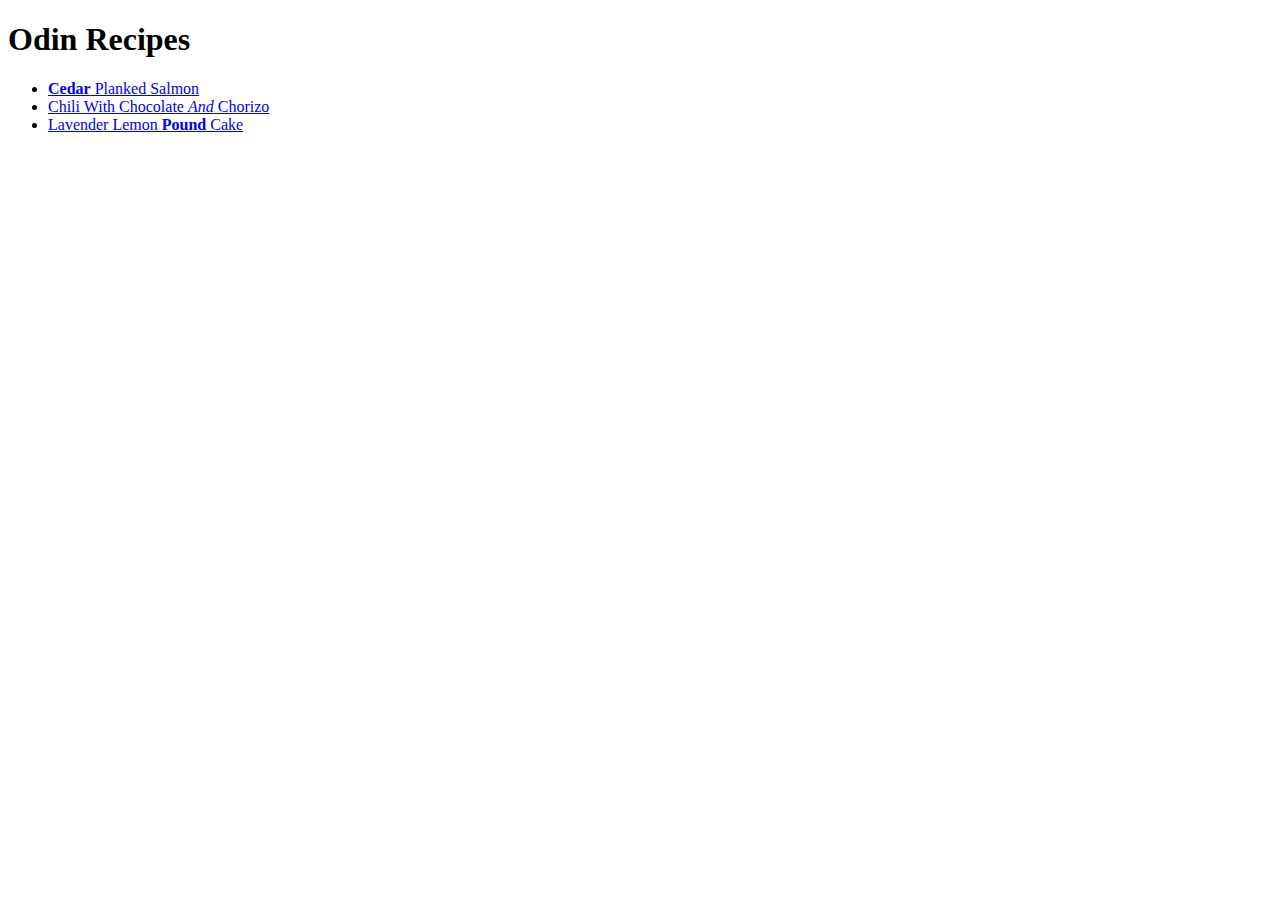
==== index.html @ 1ba2b77a "Add html page for pound cake recipe with img" ====
<!DOCTYPE html>
<html lang="en">
  <head>
    <meta charset="UTF-8" />
    <meta http-equiv="X-UA-Compatible" content="IE=edge" />
    <meta name="viewport" content="width=device-width, initial-scale=1.0" />
    <title>Document</title>
  </head>
  <body>
    <heading> <h1>Odin Recipes</h1></heading>
    <ul>
      <li>
        <a href="recipes/salmon.html"><strong>Cedar</strong> Planked Salmon</a>
      </li>
      <li>
        <a href="recipes/chili.html"
          >Chili With Chocolate <em>And</em> Chorizo</a
        >
      </li>
      <li>
        <a href="recipes/lavender_lemon_pound_cake.html"
          >Lavender Lemon <strong>Pound</strong> Cake</a
        >
      </li>
    </ul>
  </body>
</html>
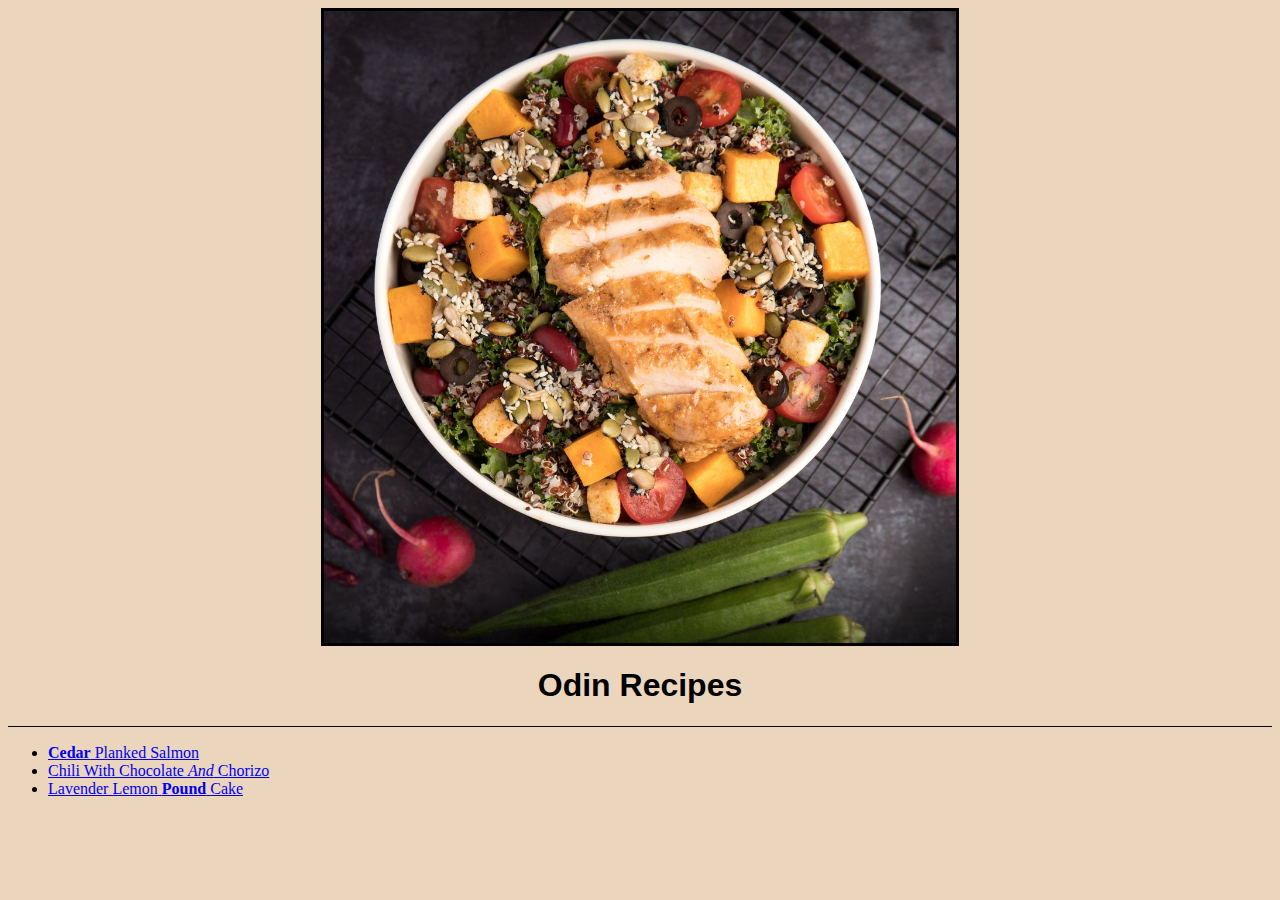
==== commit c2481c8b: "Add index page img, styling." ====
--- a/index.html
+++ b/index.html
@@ -5,9 +5,14 @@
     <meta http-equiv="X-UA-Compatible" content="IE=edge" />
     <meta name="viewport" content="width=device-width, initial-scale=1.0" />
     <title>Document</title>
+    <link rel="stylesheet" href="style.css" />
   </head>
-  <body>
+  <body id="index_body">
+    <div> <img id="chicken_salad" src="recipes/images/chicken_bowl.jpg" "alt= A picture of grilled
+      chicken salad"></div>
+   
     <heading> <h1>Odin Recipes</h1></heading>
+    <hr class="header">
     <ul>
       <li>
         <a href="recipes/salmon.html"><strong>Cedar</strong> Planked Salmon</a>
--- a/style.css
+++ b/style.css
@@ -0,0 +1,23 @@
+#index_body {
+  background-color: rgb(235, 214, 189);
+}
+h1 {
+  text-align: center;
+  font-family: cursive, sans-serif;
+}
+.header {
+  display: block;
+  height: 1px;
+  border: 0;
+  border-top: 1px solid rgb(9, 9, 9);
+}
+
+
+#chicken_salad {
+  display: block;
+  width: 50%;
+  height: auto;
+  margin-left: auto;
+  margin-right: auto;
+  border: solid 3px;
+}
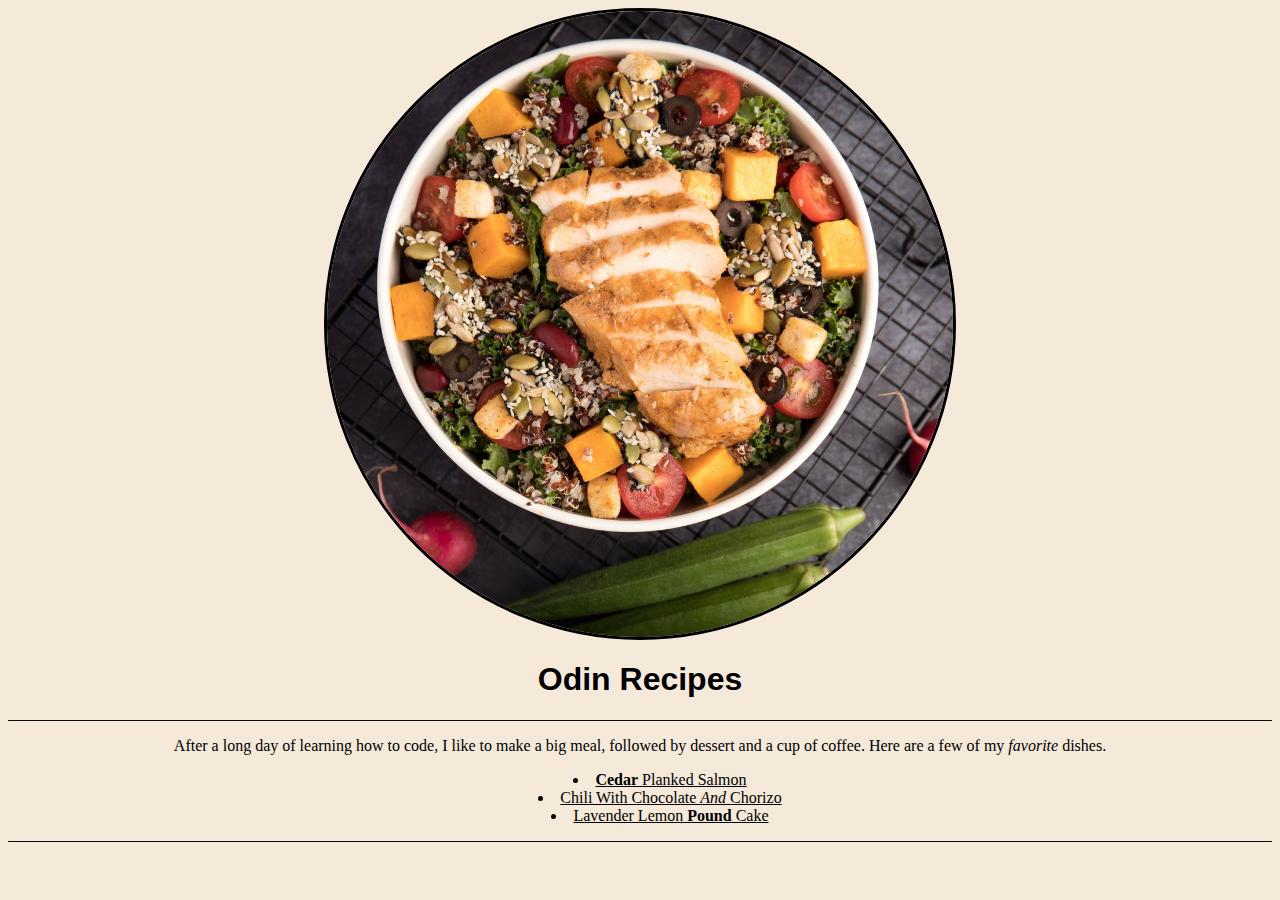
==== commit fecfb750: "Add more styling to all pages" ====
--- a/index.html
+++ b/index.html
@@ -4,29 +4,48 @@
     <meta charset="UTF-8" />
     <meta http-equiv="X-UA-Compatible" content="IE=edge" />
     <meta name="viewport" content="width=device-width, initial-scale=1.0" />
-    <title>Document</title>
+    <title>Odin_Recipes
+      
+    </title>
     <link rel="stylesheet" href="style.css" />
+    <style>
+      p {
+        text-align: center;
+      }
+    </style>
   </head>
   <body id="index_body">
-    <div> <img id="chicken_salad" src="recipes/images/chicken_bowl.jpg" "alt= A picture of grilled
-      chicken salad"></div>
-   
+    <div>
+      <img id="chicken_salad" src="recipes/images/chicken_bowl.jpg" "alt= A
+      picture of grilled chicken salad">
+    </div>
+
     <heading> <h1>Odin Recipes</h1></heading>
-    <hr class="header">
-    <ul>
-      <li>
-        <a href="recipes/salmon.html"><strong>Cedar</strong> Planked Salmon</a>
-      </li>
-      <li>
-        <a href="recipes/chili.html"
-          >Chili With Chocolate <em>And</em> Chorizo</a
-        >
-      </li>
-      <li>
-        <a href="recipes/lavender_lemon_pound_cake.html"
-          >Lavender Lemon <strong>Pound</strong> Cake</a
-        >
-      </li>
-    </ul>
+    <hr class="horizontal" />
+    <p>
+      After a long day of learning how to code, I like to make a big meal,
+      followed by dessert and a cup of coffee. Here are a few of my
+      <em>favorite</em> dishes.
+    </p>
+    <article class="recipes">
+      <ul>
+        <li>
+          <a href="recipes/salmon.html"
+            ><strong>Cedar</strong> Planked Salmon</a
+          >
+        </li>
+        <li>
+          <a href="recipes/chili.html"
+            >Chili With Chocolate <em>And</em> Chorizo</a
+          >
+        </li>
+        <li>
+          <a href="recipes/lavender_lemon_pound_cake.html"
+            >Lavender Lemon <strong>Pound</strong> Cake</a
+          >
+        </li>
+      </ul>
+    </article>
+    <hr class="horizontal">
   </body>
 </html>
--- a/style.css
+++ b/style.css
@@ -1,23 +1,48 @@
+* {
+  box-sizing: border-box;
+}
 #index_body {
-  background-color: rgb(235, 214, 189);
+  background-color: rgb(245, 233, 218);
 }
-h1 {
+h1,
+h2,
+h3 {
   text-align: center;
   font-family: cursive, sans-serif;
 }
-.header {
+div {
+  text-align: center;
+}
+.horizontal {
   display: block;
   height: 1px;
   border: 0;
   border-top: 1px solid rgb(9, 9, 9);
 }
 
-
-#chicken_salad {
+#chicken_salad,
+#salmon_pic,
+#chili_pic,
+#lemon_cake {
   display: block;
   width: 50%;
   height: auto;
   margin-left: auto;
   margin-right: auto;
   border: solid 3px;
+  border-radius: 50%;
 }
+
+a {
+  color: black;
+}
+a:hover {
+  color: brown;
+}
+.recipes {
+  text-align: center;
+}
+ul {
+  text-align: center;
+  list-style-position: inside;
+}
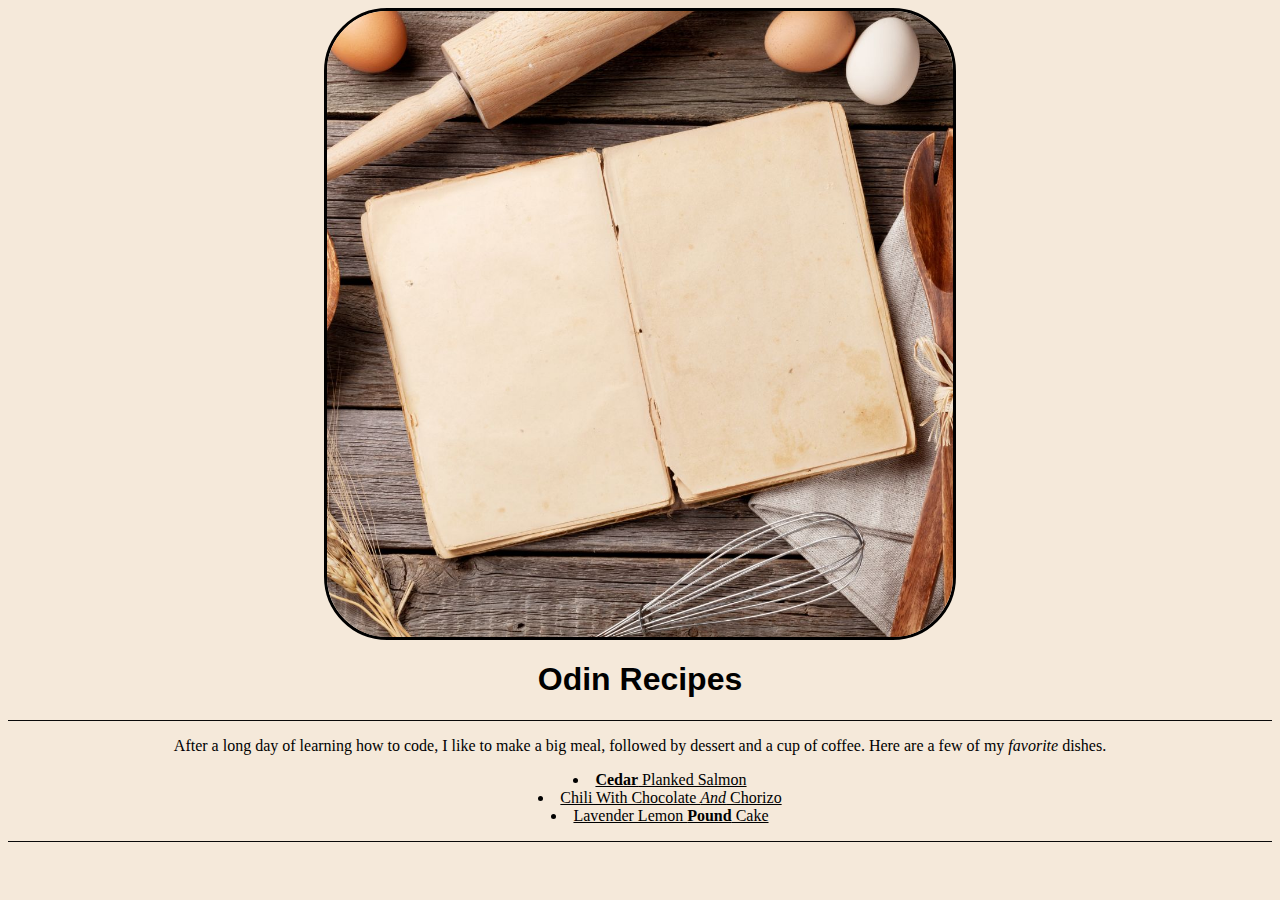
==== commit 54603eff: "Add style changes, import new recipe images." ====
--- a/index.html
+++ b/index.html
@@ -16,7 +16,7 @@
   </head>
   <body id="index_body">
     <div>
-      <img id="chicken_salad" src="recipes/images/chicken_bowl.jpg" "alt= A
+      <img id="recipes" src="recipes/images/recipes.jpg" "alt= A
       picture of grilled chicken salad">
     </div>
 
--- a/style.css
+++ b/style.css
@@ -20,7 +20,7 @@
   border-top: 1px solid rgb(9, 9, 9);
 }
 
-#chicken_salad,
+#recipes,
 #salmon_pic,
 #chili_pic,
 #lemon_cake {
@@ -30,7 +30,7 @@
   margin-left: auto;
   margin-right: auto;
   border: solid 3px;
-  border-radius: 50%;
+  border-radius: 10%;
 }
 
 a {
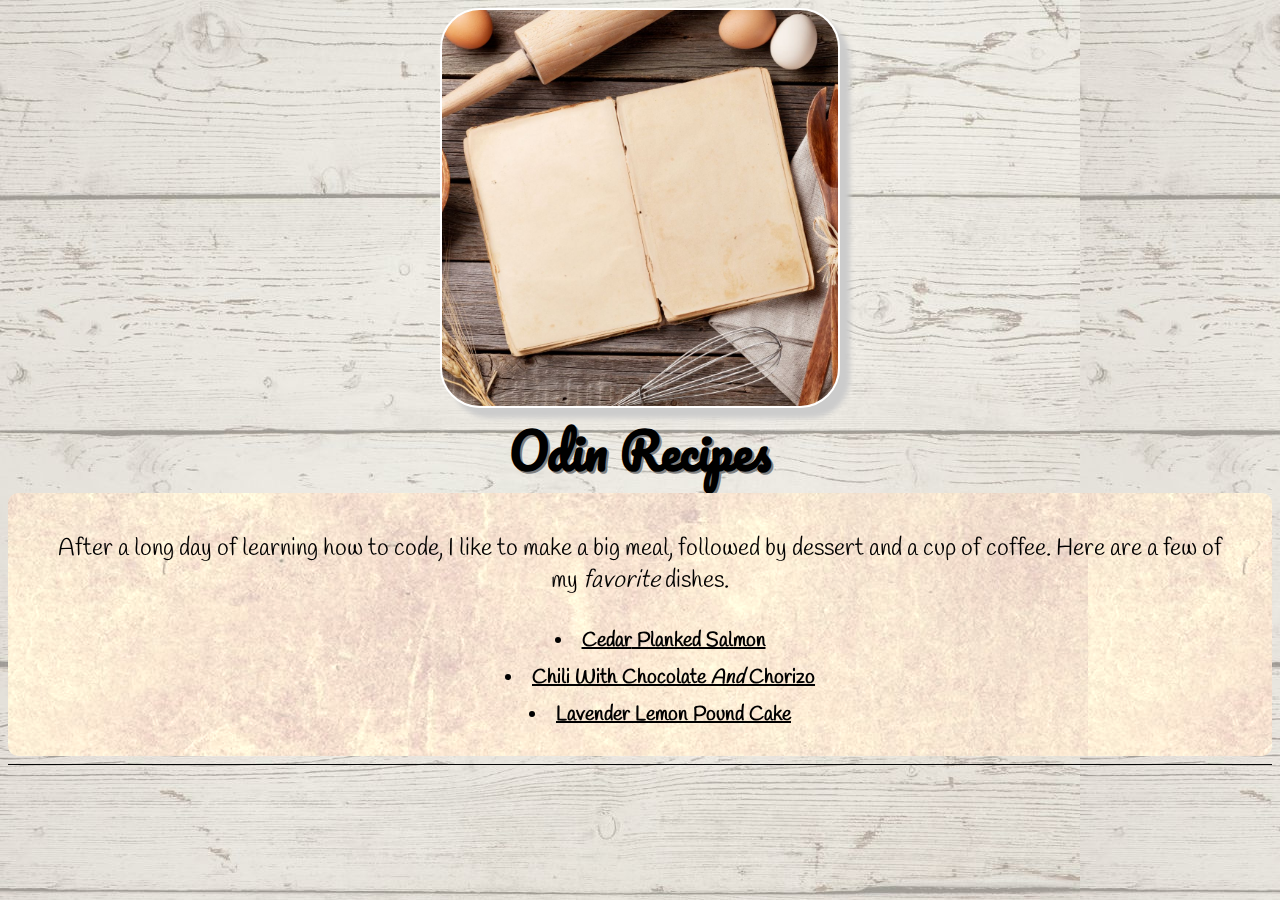
==== commit 9b1df4fa: "Add image shadows, paper element background" ====
--- a/index.html
+++ b/index.html
@@ -21,7 +21,7 @@
     </div>
 
     <heading> <h1>Odin Recipes</h1></heading>
-    <hr class="horizontal" />
+   <div class="paper">
     <p>
       After a long day of learning how to code, I like to make a big meal,
       followed by dessert and a cup of coffee. Here are a few of my
@@ -46,6 +46,7 @@
         </li>
       </ul>
     </article>
+    </div>
     <hr class="horizontal">
   </body>
 </html>
--- a/style.css
+++ b/style.css
@@ -1,14 +1,44 @@
+
+@import url('https://fonts.googleapis.com/css2?family=Pacifico&display=swap');
+@import url('https://fonts.googleapis.com/css2?family=Handlee&display=swap');
 * {
   box-sizing: border-box;
 }
-#index_body {
-  background-color: rgb(245, 233, 218);
+#index_body,
+#cake_body,
+#salmon_body,
+#chili_body {
+  background: url("recipes/images/recipe-background.jpg");
+  img
 }
-h1,
-h2,
-h3 {
+.paper{
+  border-radius: 10px;
+  padding:10px;
+  background: url("recipes/images/recipe-paper.jpg");
+  filter: sepia(20%);
+ 
+  
+}
+
+h1 {
   text-align: center;
-  font-family: cursive, sans-serif;
+  font-family: 'Pacifico', cursive;
+  font-size: 48px;
+  margin: 0;
+  text-shadow: 2px 2px gray;
+}
+h2,h3{  text-align: center;
+  font-family: 'Pacifico', cursive;
+  font-size: 28px;
+  margin: 0;
+  text-shadow: 2px 2px #ccc;
+
+}
+p{
+  font-family: 'Handlee', cursive;
+  font-size: x-large;
+  margin: 20px;
+  padding: 10px;
 }
 div {
   text-align: center;
@@ -23,13 +53,19 @@
 #recipes,
 #salmon_pic,
 #chili_pic,
-#lemon_cake {
+#lemon_cake
+ {
   display: block;
   width: 50%;
   height: auto;
   margin-left: auto;
   margin-right: auto;
-  border: solid 3px;
+  width: 400px;
+  height: 400px;
+  border:2px solid #fff;
+  box-shadow: 10px 10px 5px #ccc;
+  border-radius:25px;
+
   border-radius: 10%;
 }
 
@@ -37,12 +73,24 @@
   color: black;
 }
 a:hover {
-  color: brown;
+color: darkgoldenrod;
 }
 .recipes {
   text-align: center;
 }
-ul {
+ul,ol {
   text-align: center;
   list-style-position: inside;
+  font-size: 18px;
+  font-family: 'Handlee', cursive;
+  font-weight: bolder;
+
 }
+li{
+  margin:10px;
+  font-weight: bolder;
+  font-size: 20px;
+}
+img{
+ 
+}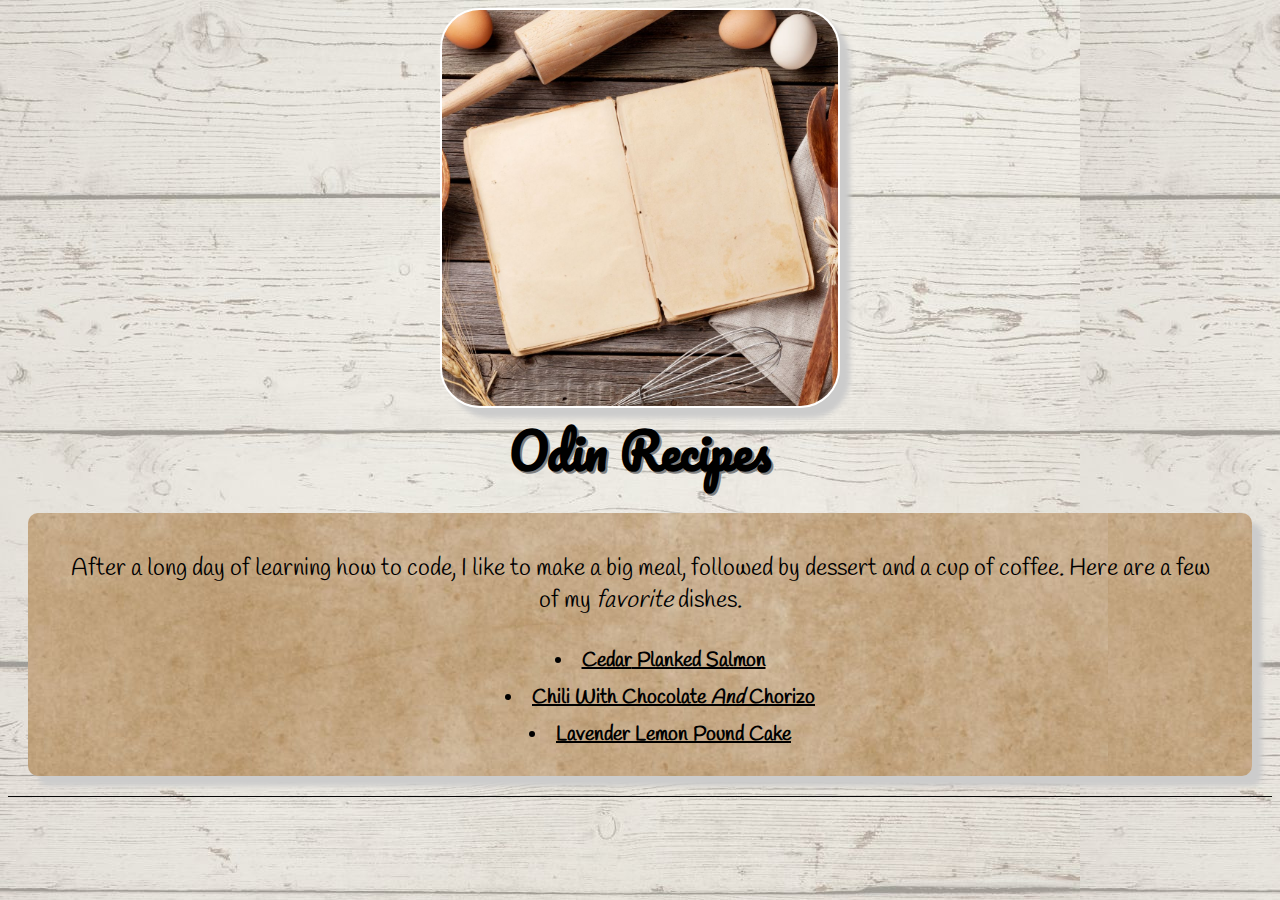
==== commit 7271a063: "Add css link fix for github." ====
--- a/index.html
+++ b/index.html
@@ -1,6 +1,7 @@
 <!DOCTYPE html>
 <html lang="en">
   <head>
+    
     <meta charset="UTF-8" />
     <meta http-equiv="X-UA-Compatible" content="IE=edge" />
     <meta name="viewport" content="width=device-width, initial-scale=1.0" />
--- a/style.css
+++ b/style.css
@@ -1,6 +1,5 @@
-
-@import url('https://fonts.googleapis.com/css2?family=Pacifico&display=swap');
-@import url('https://fonts.googleapis.com/css2?family=Handlee&display=swap');
+@import url("https://fonts.googleapis.com/css2?family=Pacifico&display=swap");
+@import url("https://fonts.googleapis.com/css2?family=Handlee&display=swap");
 * {
   box-sizing: border-box;
 }
@@ -9,36 +8,36 @@
 #salmon_body,
 #chili_body {
   background: url("recipes/images/recipe-background.jpg");
-  img
 }
-.paper{
+.paper {
   border-radius: 10px;
-  padding:10px;
-  background: url("recipes/images/recipe-paper.jpg");
-  filter: sepia(20%);
- 
-  
+  margin: 20px;
+  padding: 10px;
+  background: url("recipes/images/recipe-paper-2.jpg");
+  box-shadow: 10px 10px 5px #ccc;
 }
 
 h1 {
   text-align: center;
-  font-family: 'Pacifico', cursive;
+  font-family: "Pacifico", cursive;
   font-size: 48px;
   margin: 0;
   text-shadow: 2px 2px gray;
 }
-h2,h3{  text-align: center;
-  font-family: 'Pacifico', cursive;
+h2,
+h3 {
+  text-align: center;
+  font-family: "Pacifico", cursive;
   font-size: 28px;
   margin: 0;
   text-shadow: 2px 2px #ccc;
-
 }
-p{
-  font-family: 'Handlee', cursive;
-  font-size: x-large;
+p {
+  font-family: "Handlee", cursive;
   margin: 20px;
   padding: 10px;
+  font-size: 24px;
+  text-align: center;
 }
 div {
   text-align: center;
@@ -53,8 +52,7 @@
 #recipes,
 #salmon_pic,
 #chili_pic,
-#lemon_cake
- {
+#lemon_cake {
   display: block;
   width: 50%;
   height: auto;
@@ -62,9 +60,9 @@
   margin-right: auto;
   width: 400px;
   height: 400px;
-  border:2px solid #fff;
+  border: 2px solid #fff;
   box-shadow: 10px 10px 5px #ccc;
-  border-radius:25px;
+  border-radius: 25px;
 
   border-radius: 10%;
 }
@@ -73,24 +71,26 @@
   color: black;
 }
 a:hover {
-color: darkgoldenrod;
+  color: darkgoldenrod;
 }
 .recipes {
   text-align: center;
 }
-ul,ol {
+ul,
+ol {
   text-align: center;
   list-style-position: inside;
   font-size: 18px;
-  font-family: 'Handlee', cursive;
+  font-family: "Handlee", cursive;
   font-weight: bolder;
-
 }
-li{
-  margin:10px;
+li {
+  margin: 10px;
   font-weight: bolder;
   font-size: 20px;
 }
-img{
- 
-}+.footer {
+  text-align: center;
+  font-family: "Pacifico", cursive;
+  font-size: 18px;
+}
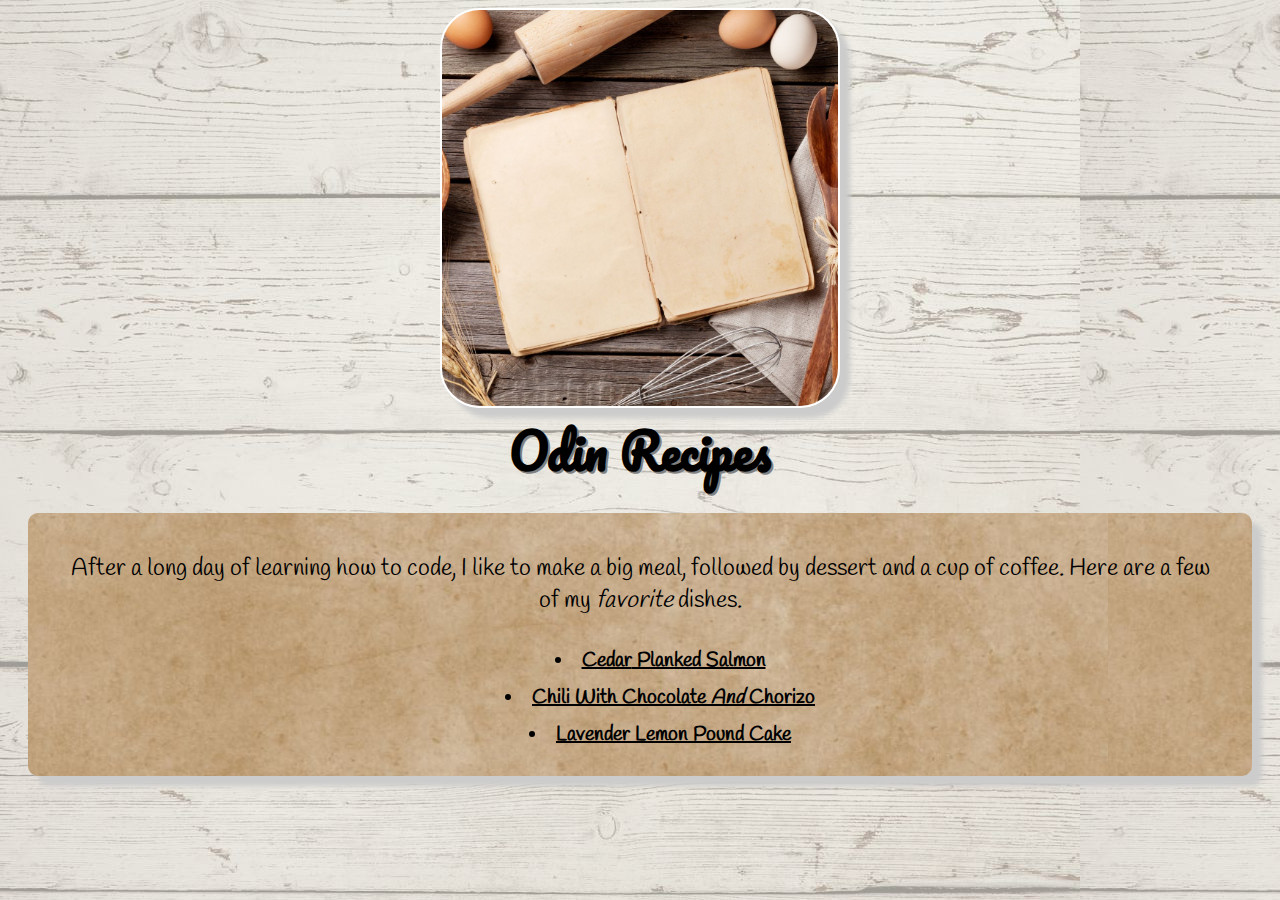
==== commit 7edfa527: "Add fix to return home link." ====
--- a/index.html
+++ b/index.html
@@ -1,13 +1,10 @@
 <!DOCTYPE html>
 <html lang="en">
   <head>
-    
     <meta charset="UTF-8" />
     <meta http-equiv="X-UA-Compatible" content="IE=edge" />
     <meta name="viewport" content="width=device-width, initial-scale=1.0" />
-    <title>Odin_Recipes
-      
-    </title>
+    <title>Odin_Recipes</title>
     <link rel="stylesheet" href="style.css" />
     <style>
       p {
@@ -17,37 +14,36 @@
   </head>
   <body id="index_body">
     <div>
-      <img id="recipes" src="recipes/images/recipes.jpg" "alt= A
-      picture of grilled chicken salad">
+      <img id="recipes" src="recipes/images/recipes.jpg" "alt= A picture of a
+      recipe book">
     </div>
 
     <heading> <h1>Odin Recipes</h1></heading>
-   <div class="paper">
-    <p>
-      After a long day of learning how to code, I like to make a big meal,
-      followed by dessert and a cup of coffee. Here are a few of my
-      <em>favorite</em> dishes.
-    </p>
-    <article class="recipes">
-      <ul>
-        <li>
-          <a href="recipes/salmon.html"
-            ><strong>Cedar</strong> Planked Salmon</a
-          >
-        </li>
-        <li>
-          <a href="recipes/chili.html"
-            >Chili With Chocolate <em>And</em> Chorizo</a
-          >
-        </li>
-        <li>
-          <a href="recipes/lavender_lemon_pound_cake.html"
-            >Lavender Lemon <strong>Pound</strong> Cake</a
-          >
-        </li>
-      </ul>
-    </article>
+    <div class="paper">
+      <p>
+        After a long day of learning how to code, I like to make a big meal,
+        followed by dessert and a cup of coffee. Here are a few of my
+        <em>favorite</em> dishes.
+      </p>
+      <article class="recipes">
+        <ul>
+          <li>
+            <a href="recipes/salmon.html"
+              ><strong>Cedar</strong> Planked Salmon</a
+            >
+          </li>
+          <li>
+            <a href="recipes/chili.html"
+              >Chili With Chocolate <em>And</em> Chorizo</a
+            >
+          </li>
+          <li>
+            <a href="recipes/lavender_lemon_pound_cake.html"
+              >Lavender Lemon <strong>Pound</strong> Cake</a
+            >
+          </li>
+        </ul>
+      </article>
     </div>
-    <hr class="horizontal">
   </body>
 </html>
--- a/style.css
+++ b/style.css
@@ -42,17 +42,11 @@
 div {
   text-align: center;
 }
-.horizontal {
-  display: block;
-  height: 1px;
-  border: 0;
-  border-top: 1px solid rgb(9, 9, 9);
-}
 
 #recipes,
-#salmon_pic,
-#chili_pic,
-#lemon_cake {
+#salmon-pic,
+#chili-pic,
+#lemon-cake {
   display: block;
   width: 50%;
   height: auto;
